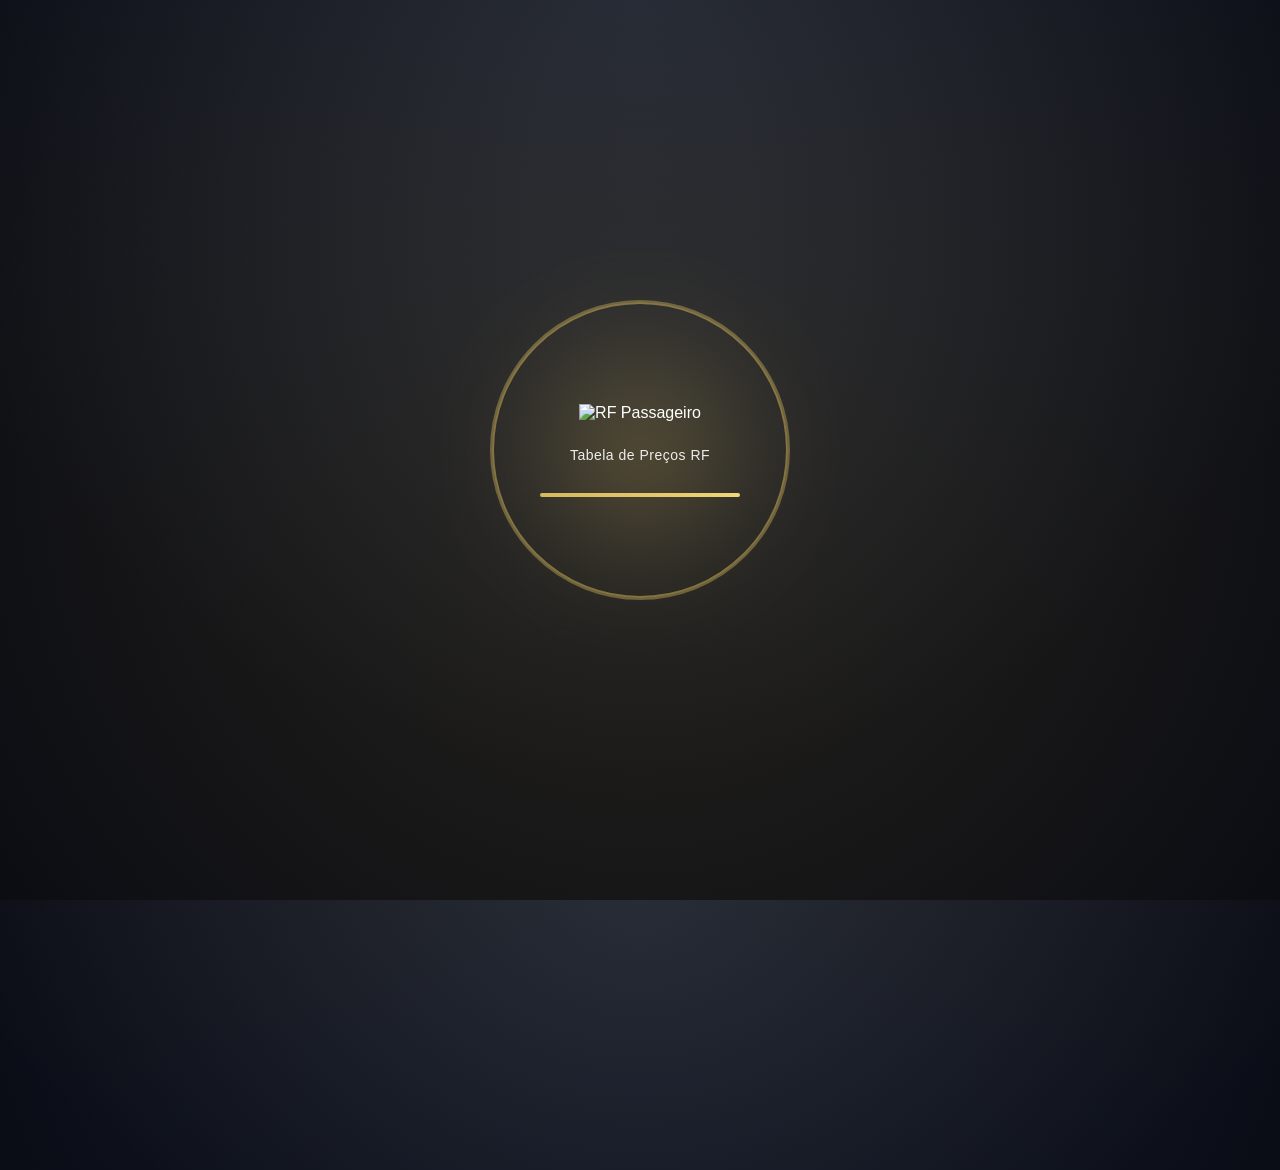
==== index.html @ 8e4afdf5 "Update index.html" ====
<!DOCTYPE html>
<html lang="pt-BR">
<head>
<meta charset="UTF-8">
<meta name="viewport" content="width=device-width, initial-scale=1.0">
<title>RF Passageiro</title>

<style>

:root{
  --rf-gold:#D6B85F;
  --rf-gold-strong:#F4D97A;
}

*{
  margin:0;
  padding:0;
  box-sizing:border-box;
  font-family:-apple-system,BlinkMacSystemFont,"Segoe UI",Roboto,sans-serif;
}

html,body{
  height:100%;
}

body{
  position:relative;
  overflow:hidden;
  background: radial-gradient(circle at top,#1A2133 0%,#080A12 70%);
  display:flex;
  align-items:center;
  justify-content:center;
  color:#fff;
  animation:fadeIn .4s ease;
}

/* FUNDO ROTATIVO */

body::before{
  content:"";
  position:absolute;
  top:50%;
  left:50%;
  width:160%;
  height:160%;
  transform:translate(-50%,-50%);
  background:radial-gradient(circle, rgba(214,184,95,.15), transparent 70%);
  animation:rotateBg 18s linear infinite;
  pointer-events:none;
}

@keyframes rotateBg{
  from{transform:translate(-50%,-50%) rotate(0deg);}
  to{transform:translate(-50%,-50%) rotate(360deg);}
}

/* CONTAINER */

.container{
  position:relative;
  text-align:center;
  z-index:2;
}

/* RADAR */

.radar{
  position:absolute;
  width:300px;
  height:300px;
  border-radius:50%;
  border:2px solid rgba(214,184,95,.4);
  left:50%;
  top:50%;
  transform:translate(-50%,-50%);
}

.radar::before,
.radar::after{
  content:"";
  position:absolute;
  inset:0;
  border-radius:50%;
  border:2px solid rgba(214,184,95,.3);
  animation:pulse 4s infinite;
}

.radar::after{
  animation-delay:2s;
}

@keyframes pulse{
  0%{
    transform:scale(.7);
    opacity:.8;
  }
  100%{
    transform:scale(1.6);
    opacity:0;
  }
}

/* GLOW */

.glow{
  position:absolute;
  width:260px;
  height:260px;
  border-radius:50%;
  background:radial-gradient(circle,var(--rf-gold),transparent 70%);
  filter:blur(60px);
  opacity:.4;
  left:50%;
  top:50%;
  transform:translate(-50%,-50%);
  animation:glowPulse 4s ease-in-out infinite;
  pointer-events:none;
}

@keyframes glowPulse{
  0%,100%{opacity:.3;}
  50%{opacity:.6;}
}

/* LOGO */

.logo{
  width:160px;
  max-width:70%;
  position:relative;
  z-index:3;
  opacity:0;
  transform:scale(.85);
  animation:logoFast .5s ease forwards, logoFloat 4s ease-in-out infinite 1s;
}

@keyframes logoFast{
  to{
    opacity:1;
    transform:scale(1);
  }
}

@keyframes logoFloat{
  0%{transform:scale(.95);}
  50%{transform:scale(1);}
  100%{transform:scale(.95);}
}

/* TEXTO */

.tagline{
  margin-top:25px;
  font-size:14px;
  letter-spacing:.5px;
  opacity:0;
  animation:textFade 1s ease forwards 1.6s;
}

@keyframes textFade{
  to{opacity:.9;}
}

/* PROGRESS */

.progress{
  margin-top:30px;
  width:200px;
  height:4px;
  background:rgba(255,255,255,.1);
  border-radius:6px;
  overflow:hidden;
  margin-left:auto;
  margin-right:auto;
}

.progress-bar{
  height:100%;
  width:0%;
  background:linear-gradient(90deg,var(--rf-gold),var(--rf-gold-strong));
  animation:load 4s ease forwards;
}

@keyframes load{
  to{width:100%;}
}

/* FADE OUT */

.fade-out{
  animation:fadeOut .5s ease forwards;
}

@keyframes fadeOut{
  to{
    opacity:0;
    transform:scale(.98);
  }
}

@keyframes fadeIn{
  from{opacity:0;}
  to{opacity:1;}
}

</style>
</head>

<body>

<div class="container">

  <div class="radar"></div>
  <div class="glow"></div>

  <img src="icons/logo-1024.png" class="logo" alt="RF Passageiro">

  <div class="tagline">
    Tabela de Preços RF
  </div>

  <div class="progress">
    <div class="progress-bar"></div>
  </div>

</div>

<script>

/* Splash otimizado (4.5s total) */

setTimeout(()=>{
  document.body.classList.add("fade-out");
},4000);

setTimeout(()=>{
  window.location.href="home.html";
},4500);

</script>

</body>
</html>
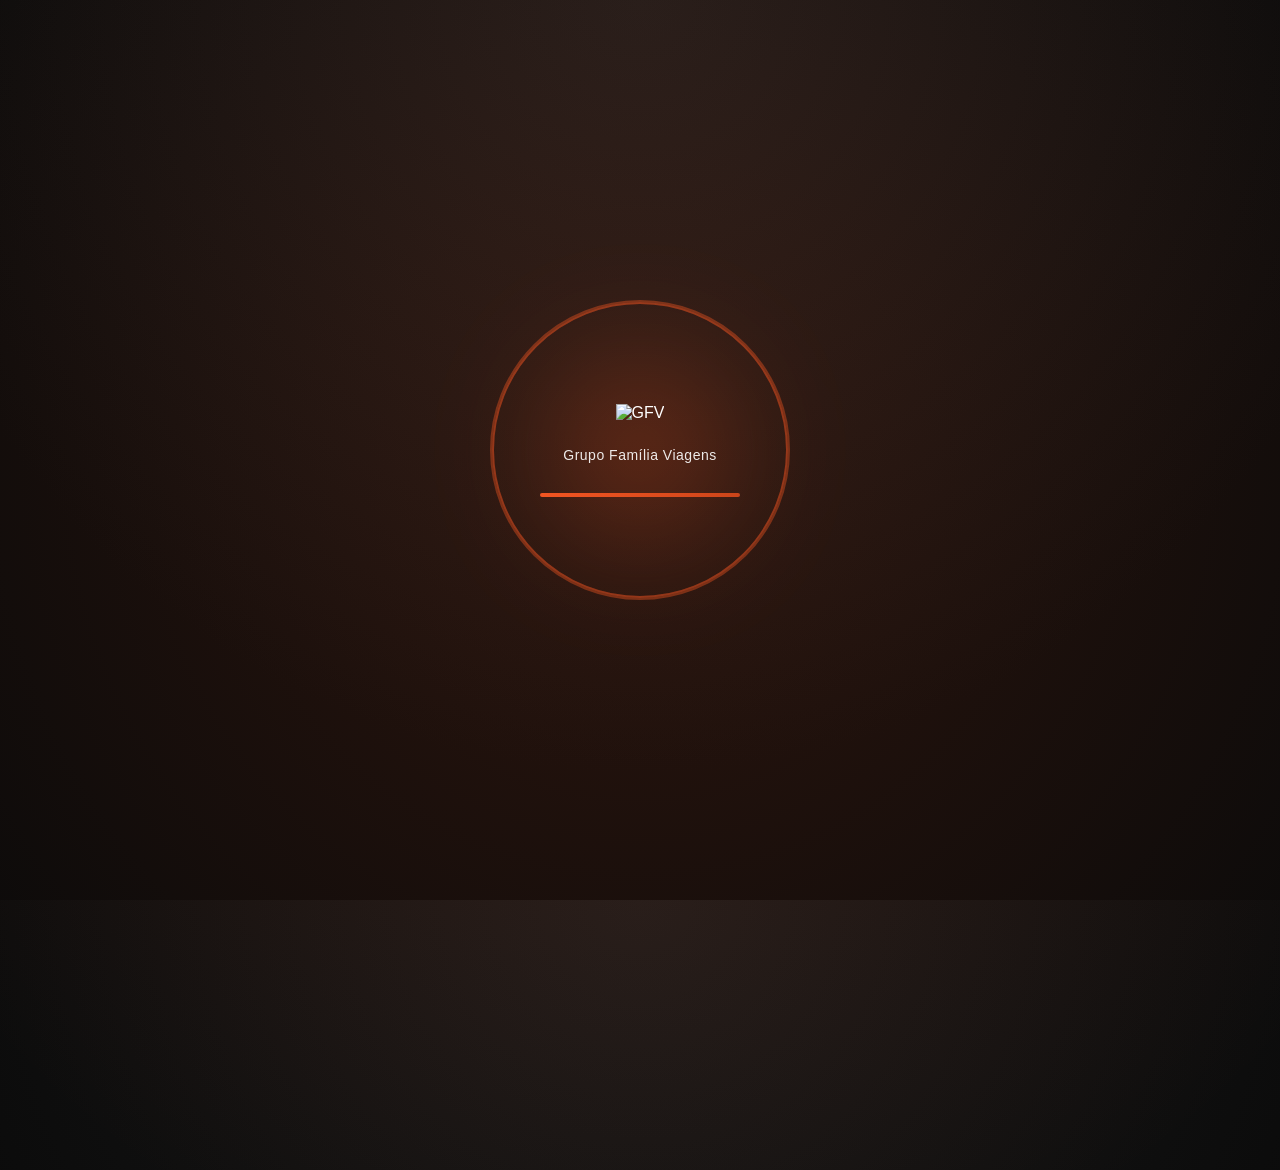
==== commit 59e91b12: "Atualizar o index.html" ====
--- a/index.html
+++ b/index.html
@@ -3,13 +3,13 @@
 <head>
 <meta charset="UTF-8">
 <meta name="viewport" content="width=device-width, initial-scale=1.0">
-<title>RF Passageiro</title>
+<title>GFV Passageiro</title>
 
 <style>
 
 :root{
-  --rf-gold:#D6B85F;
-  --rf-gold-strong:#F4D97A;
+  --gfv-primary:#F25522;
+  --gfv-primary-strong:#c8441a;
 }
 
 *{
@@ -26,7 +26,7 @@
 body{
   position:relative;
   overflow:hidden;
-  background: radial-gradient(circle at top,#1A2133 0%,#080A12 70%);
+  background: radial-gradient(circle at top,#1a1a1a 0%,#0a0a0a 70%);
   display:flex;
   align-items:center;
   justify-content:center;
@@ -44,7 +44,7 @@
   width:160%;
   height:160%;
   transform:translate(-50%,-50%);
-  background:radial-gradient(circle, rgba(214,184,95,.15), transparent 70%);
+  background:radial-gradient(circle, rgba(242,85,34,.15), transparent 70%);
   animation:rotateBg 18s linear infinite;
   pointer-events:none;
 }
@@ -69,7 +69,7 @@
   width:300px;
   height:300px;
   border-radius:50%;
-  border:2px solid rgba(214,184,95,.4);
+  border:2px solid rgba(242,85,34,.4);
   left:50%;
   top:50%;
   transform:translate(-50%,-50%);
@@ -81,7 +81,7 @@
   position:absolute;
   inset:0;
   border-radius:50%;
-  border:2px solid rgba(214,184,95,.3);
+  border:2px solid rgba(242,85,34,.3);
   animation:pulse 4s infinite;
 }
 
@@ -107,7 +107,7 @@
   width:260px;
   height:260px;
   border-radius:50%;
-  background:radial-gradient(circle,var(--rf-gold),transparent 70%);
+  background:radial-gradient(circle,var(--gfv-primary),transparent 70%);
   filter:blur(60px);
   opacity:.4;
   left:50%;
@@ -177,7 +177,7 @@
 .progress-bar{
   height:100%;
   width:0%;
-  background:linear-gradient(90deg,var(--rf-gold),var(--rf-gold-strong));
+  background:linear-gradient(90deg,var(--gfv-primary),var(--gfv-primary-strong));
   animation:load 4s ease forwards;
 }
 
@@ -213,10 +213,11 @@
   <div class="radar"></div>
   <div class="glow"></div>
 
-  <img src="icons/logo-1024.png" class="logo" alt="RF Passageiro">
+  <!-- COLOQUE SUA LOGO GFV AQUI -->
+  <img src="logo.png" class="logo" alt="GFV">
 
   <div class="tagline">
-    Tabela de Preços RF
+    Grupo Família Viagens
   </div>
 
   <div class="progress">
@@ -227,7 +228,7 @@
 
 <script>
 
-/* Splash otimizado (4.5s total) */
+/* Splash otimizado */
 
 setTimeout(()=>{
   document.body.classList.add("fade-out");
@@ -240,4 +241,4 @@
 </script>
 
 </body>
-</html>
+</html>
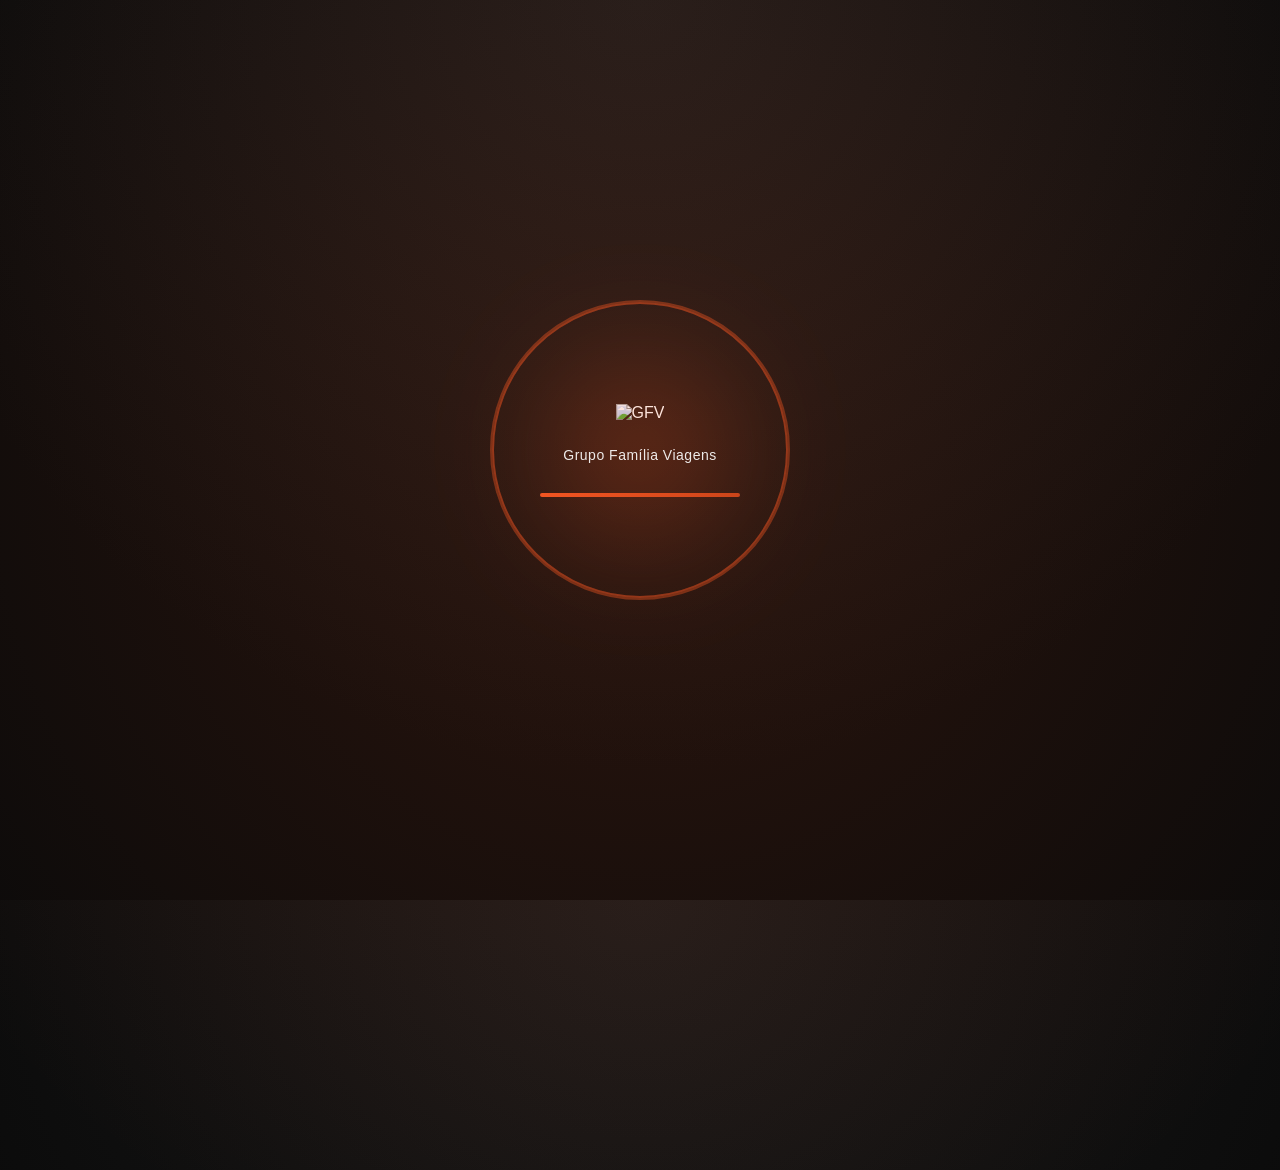
==== commit bbb011ed: "Atualizar o index.html" ====
--- a/index.html
+++ b/index.html
@@ -214,7 +214,7 @@
   <div class="glow"></div>
 
   <!-- COLOQUE SUA LOGO GFV AQUI -->
-  <img src="logo.png" class="logo" alt="GFV">
+  <img src="logo.png" class="logo-1024.png" alt="GFV">
 
   <div class="tagline">
     Grupo Família Viagens
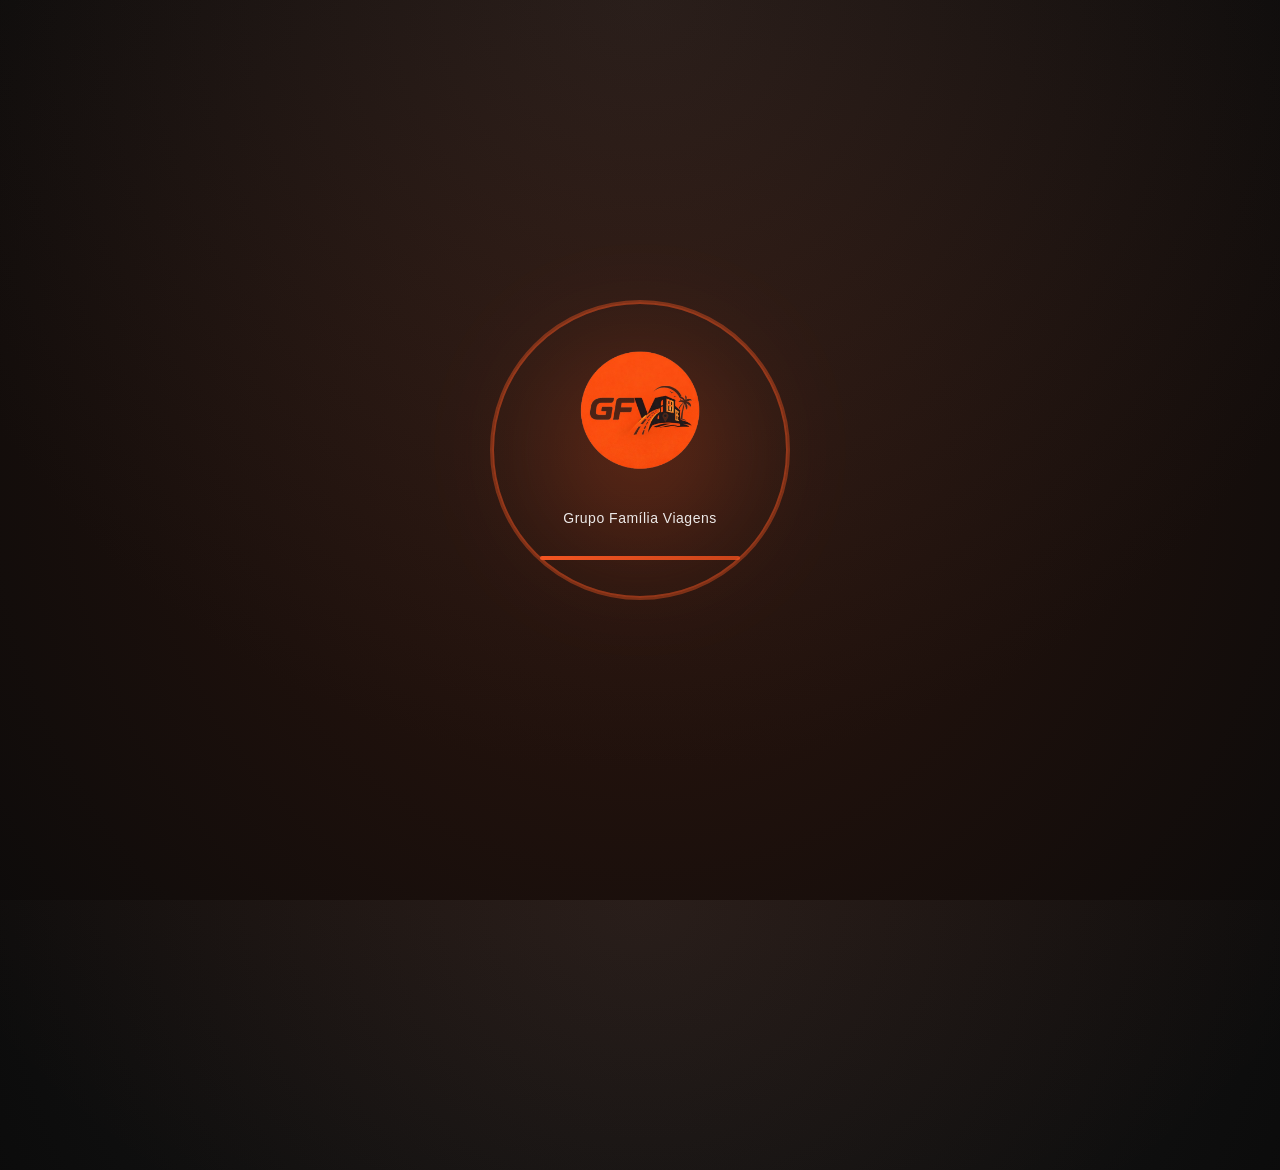
==== commit af02f18b: "Atualizar o index.html" ====
--- a/index.html
+++ b/index.html
@@ -214,7 +214,12 @@
   <div class="glow"></div>
 
   <!-- COLOQUE SUA LOGO GFV AQUI -->
-  <img src="logo.png" class="logo-1024.png" alt="GFV">
+  <img 
+  src="/icons/logo-1024.png" 
+  class="logo" 
+  alt="GFV"
+  onerror="this.src='/icons/icon-512.png'"
+>
 
   <div class="tagline">
     Grupo Família Viagens
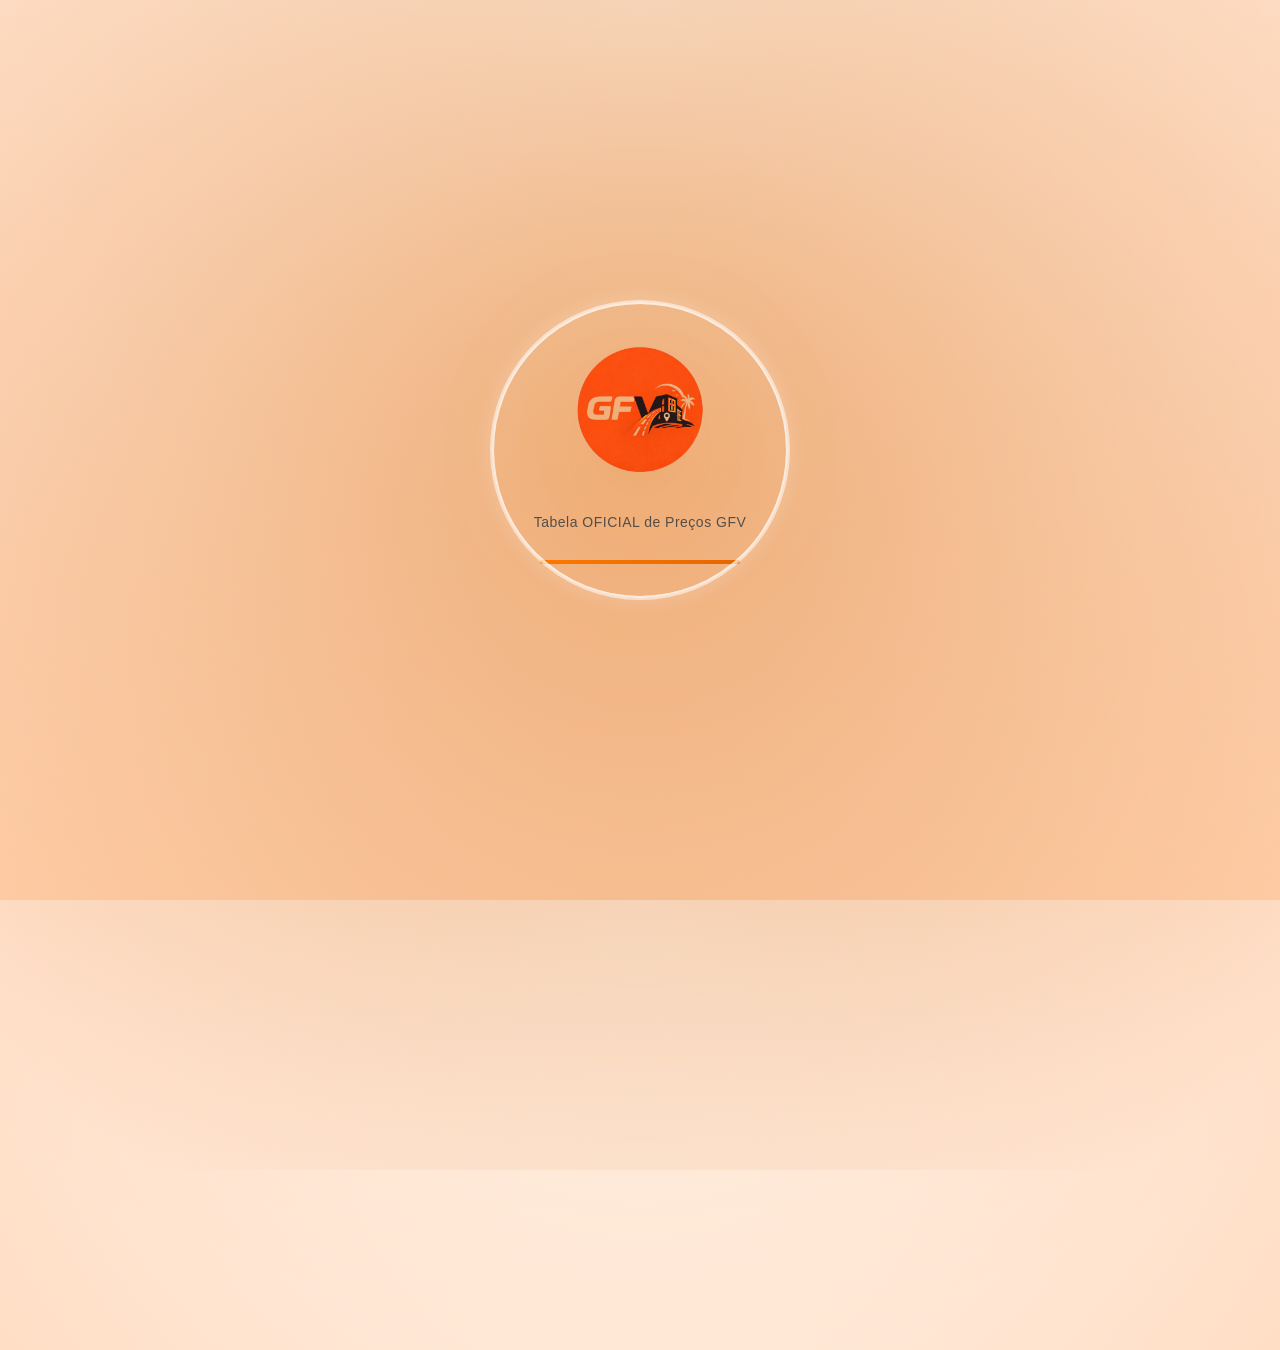
==== commit cd9085ee: "Update index.html" ====
--- a/index.html
+++ b/index.html
@@ -3,13 +3,13 @@
 <head>
 <meta charset="UTF-8">
 <meta name="viewport" content="width=device-width, initial-scale=1.0">
-<title>GFV Passageiro</title>
+<title>RF Passageiro</title>
 
 <style>
 
 :root{
-  --gfv-primary:#F25522;
-  --gfv-primary-strong:#c8441a;
+  --rf-gold:#FC7900;
+  --rf-gold-strong:#e56700;
 }
 
 *{
@@ -26,11 +26,11 @@
 body{
   position:relative;
   overflow:hidden;
-  background: radial-gradient(circle at top,#1a1a1a 0%,#0a0a0a 70%);
+  background: radial-gradient(circle at top, #fff6ee 0%, #ffe2cc 60%, #ffd1ad 100%);
   display:flex;
   align-items:center;
   justify-content:center;
-  color:#fff;
+  color:#1a1a1a;
   animation:fadeIn .4s ease;
 }
 
@@ -44,9 +44,20 @@
   width:160%;
   height:160%;
   transform:translate(-50%,-50%);
-  background:radial-gradient(circle, rgba(242,85,34,.15), transparent 70%);
+  background:radial-gradient(circle, rgba(200,90,0,.35), transparent 70%);
   animation:rotateBg 18s linear infinite;
   pointer-events:none;
+}
+
+body::after{
+  content:"";
+  position:absolute;
+  width:200%;
+  height:200%;
+  top:-50%;
+  left:-50%;
+  background: radial-gradient(circle, rgba(252,121,0,.15), transparent 60%);
+  animation:rotateBg 25s linear infinite reverse;
 }
 
 @keyframes rotateBg{
@@ -69,10 +80,11 @@
   width:300px;
   height:300px;
   border-radius:50%;
-  border:2px solid rgba(242,85,34,.4);
+  border:2px solid rgba(255,255,255,.6);
   left:50%;
   top:50%;
   transform:translate(-50%,-50%);
+  box-shadow:0 0 25px rgba(255,255,255,.25);
 }
 
 .radar::before,
@@ -81,7 +93,7 @@
   position:absolute;
   inset:0;
   border-radius:50%;
-  border:2px solid rgba(242,85,34,.3);
+  border:2px solid rgba(255,255,255,.5);
   animation:pulse 4s infinite;
 }
 
@@ -107,9 +119,9 @@
   width:260px;
   height:260px;
   border-radius:50%;
-  background:radial-gradient(circle,var(--gfv-primary),transparent 70%);
-  filter:blur(60px);
-  opacity:.4;
+  background:radial-gradient(circle, rgba(252,121,0,.25), transparent 70%);
+  filter:blur(90px);
+  opacity:.45;
   left:50%;
   top:50%;
   transform:translate(-50%,-50%);
@@ -154,6 +166,7 @@
   font-size:14px;
   letter-spacing:.5px;
   opacity:0;
+  color:#444;
   animation:textFade 1s ease forwards 1.6s;
 }
 
@@ -167,7 +180,7 @@
   margin-top:30px;
   width:200px;
   height:4px;
-  background:rgba(255,255,255,.1);
+  background:rgba(0,0,0,.08);
   border-radius:6px;
   overflow:hidden;
   margin-left:auto;
@@ -177,7 +190,7 @@
 .progress-bar{
   height:100%;
   width:0%;
-  background:linear-gradient(90deg,var(--gfv-primary),var(--gfv-primary-strong));
+  background:linear-gradient(90deg,var(--rf-gold),var(--rf-gold-strong));
   animation:load 4s ease forwards;
 }
 
@@ -213,16 +226,10 @@
   <div class="radar"></div>
   <div class="glow"></div>
 
-  <!-- COLOQUE SUA LOGO GFV AQUI -->
-  <img 
-  src="/icons/logo-1024.png" 
-  class="logo" 
-  alt="GFV"
-  onerror="this.src='/icons/icon-512.png'"
->
+  <img src="icons/logo-1024.png" class="logo" alt="RF Passageiro">
 
   <div class="tagline">
-    Grupo Família Viagens
+    Tabela OFICIAL de Preços GFV
   </div>
 
   <div class="progress">
@@ -233,7 +240,7 @@
 
 <script>
 
-/* Splash otimizado */
+/* Splash otimizado (4.5s total) */
 
 setTimeout(()=>{
   document.body.classList.add("fade-out");
@@ -246,4 +253,4 @@
 </script>
 
 </body>
-</html>+</html>
